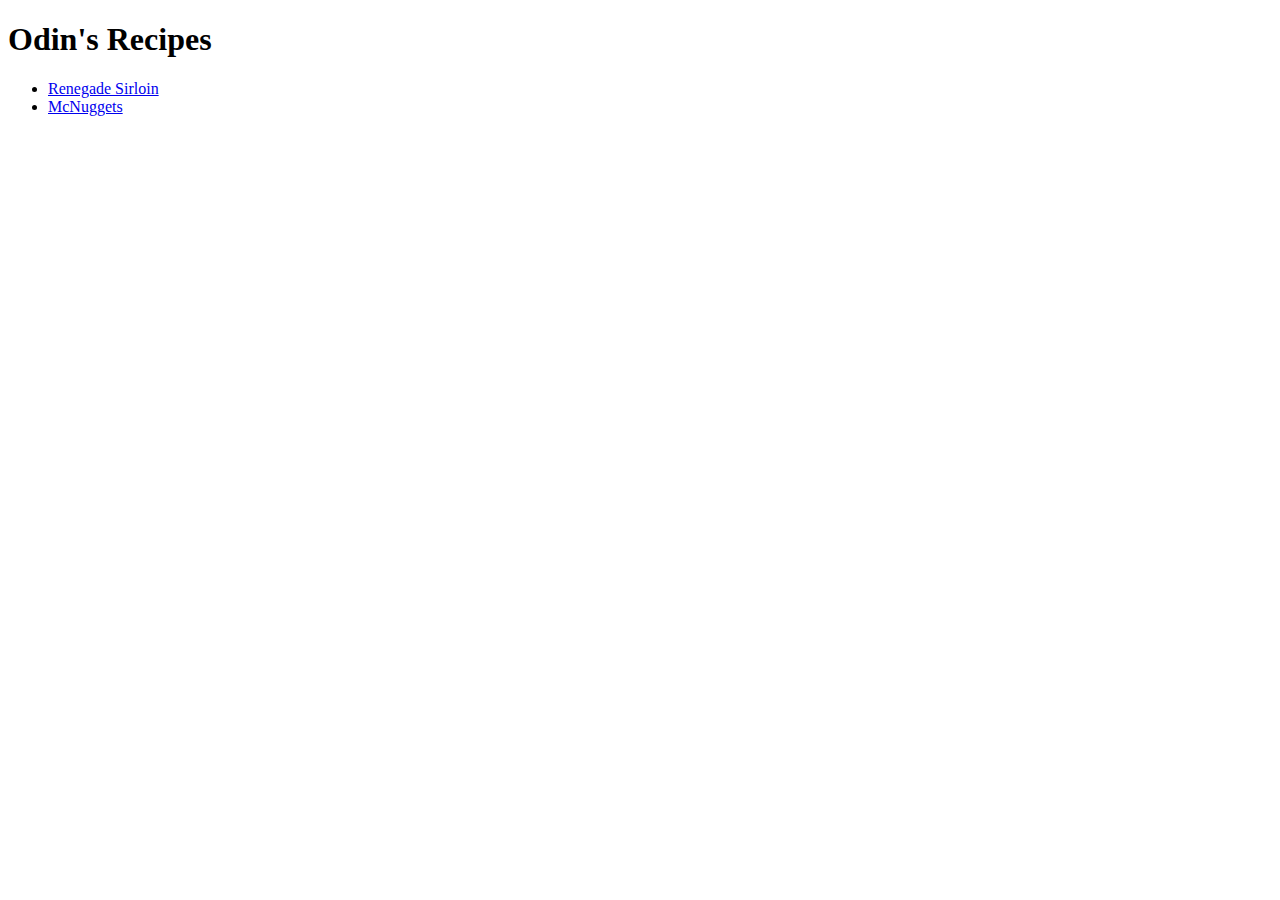
==== index.html @ 6f773aac "Create new page for nuggets" ====
<!DOCTYPE html>
<html lang="en">
    <meta charset="utf-8">
    <head>
        <title>Odin's Recipes</title>
    </head>
    <body>
        <h1>Odin's Recipes</h1>
        <ul>
        <li><a href="recipes/sirloin.html" target="_blank" rel="noopener noreferrer">Renegade Sirloin</a></li>
        <li><a href="recipes/nuggets.html" target="_blank" rel="noopener noreferrer">McNuggets</a></li>
        </ul>
    </body>
</html>
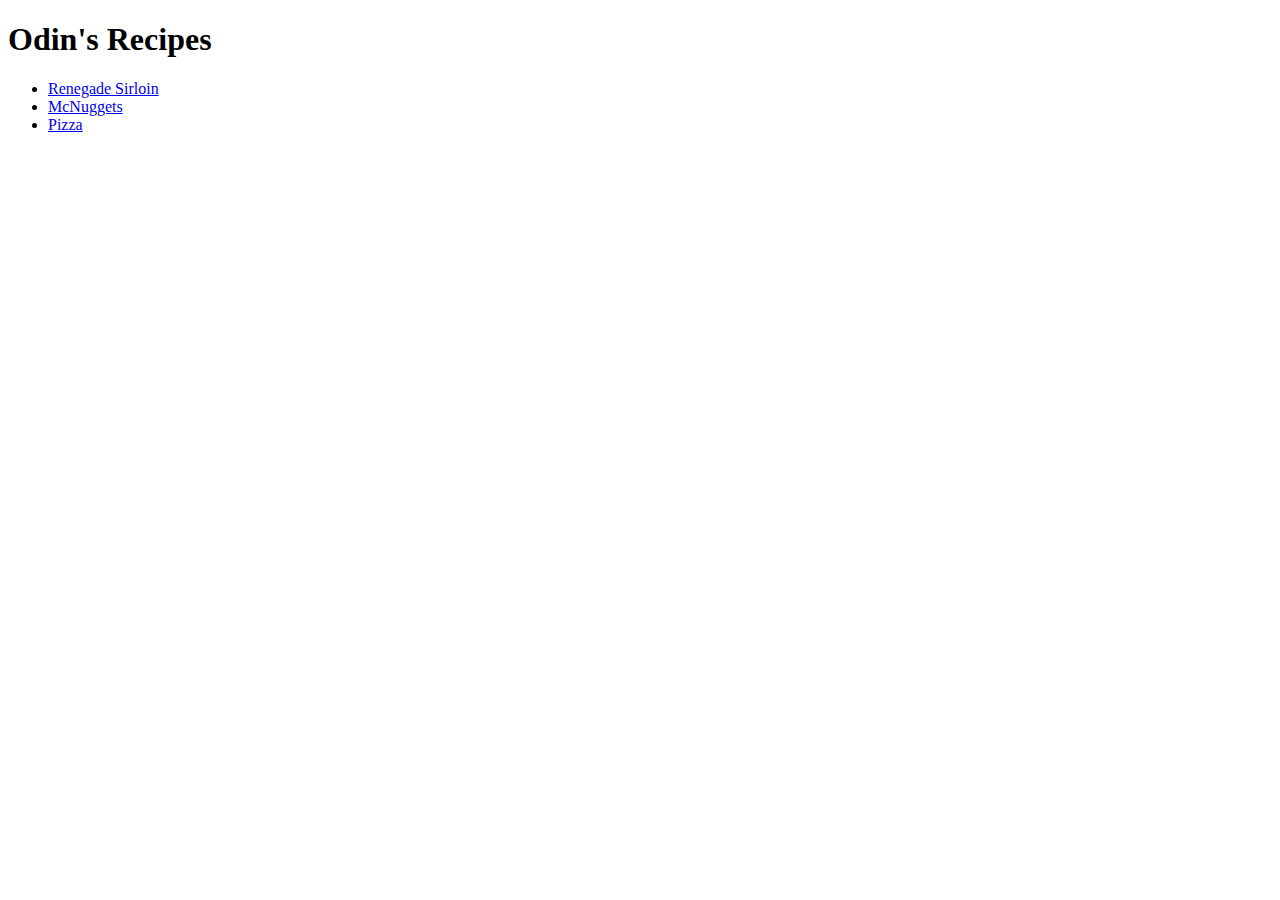
==== commit c9d077ee: "Create all 3 recipe pages" ====
--- a/index.html
+++ b/index.html
@@ -9,6 +9,7 @@
         <ul>
         <li><a href="recipes/sirloin.html" target="_blank" rel="noopener noreferrer">Renegade Sirloin</a></li>
         <li><a href="recipes/nuggets.html" target="_blank" rel="noopener noreferrer">McNuggets</a></li>
+        <li><a href="recipes/pizza.html" target="_blank" rel="noopener noreferrer">Pizza</a></li>
         </ul>
     </body>
 </html>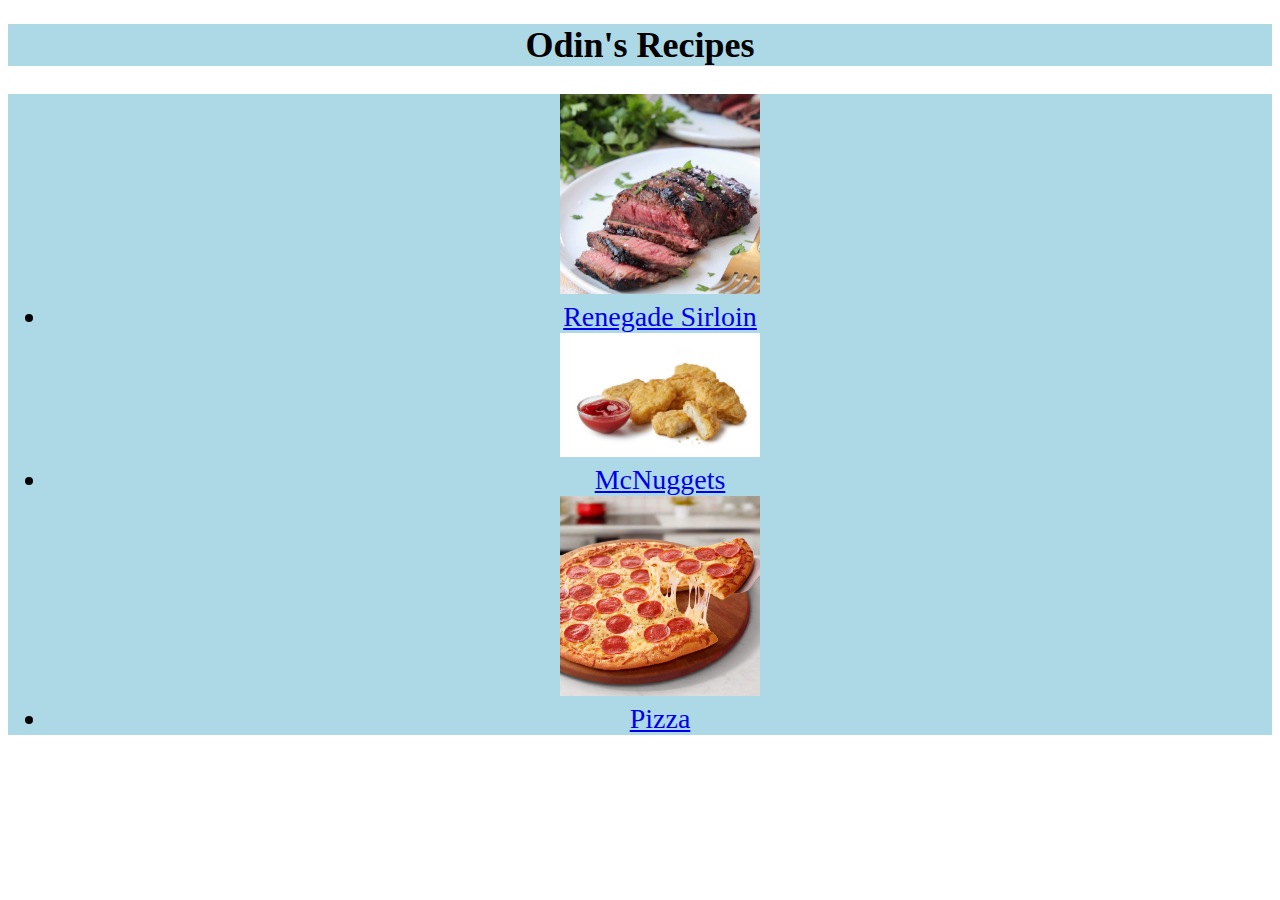
==== commit 65f63b8d: "Add images on index.html" ====
--- a/index.html
+++ b/index.html
@@ -3,12 +3,16 @@
     <meta charset="utf-8">
     <head>
         <title>Odin's Recipes</title>
+        <link rel="stylesheet" href="style.css">
     </head>
     <body>
         <h1>Odin's Recipes</h1>
         <ul>
+            <img src="img/sirloin.jpg">
         <li><a href="recipes/sirloin.html" target="_blank" rel="noopener noreferrer">Renegade Sirloin</a></li>
+            <img src="img/nuggets.jpg">
         <li><a href="recipes/nuggets.html" target="_blank" rel="noopener noreferrer">McNuggets</a></li>
+            <img src="img/pizza.jpg">
         <li><a href="recipes/pizza.html" target="_blank" rel="noopener noreferrer">Pizza</a></li>
         </ul>
     </body>
--- a/style.css
+++ b/style.css
@@ -0,0 +1,17 @@
+ul{
+    font-size: 28px;
+    font-family: 'Times New Roman', Times, serif;
+    background-color:lightblue ;
+    text-align: center;
+}
+img{
+    height: auto;
+    width: 200px;
+    align-items: center;
+}
+h1{
+    font-size: 36px;
+    font-weight: bold;
+    text-align: center;
+    background-color: lightblue;
+}